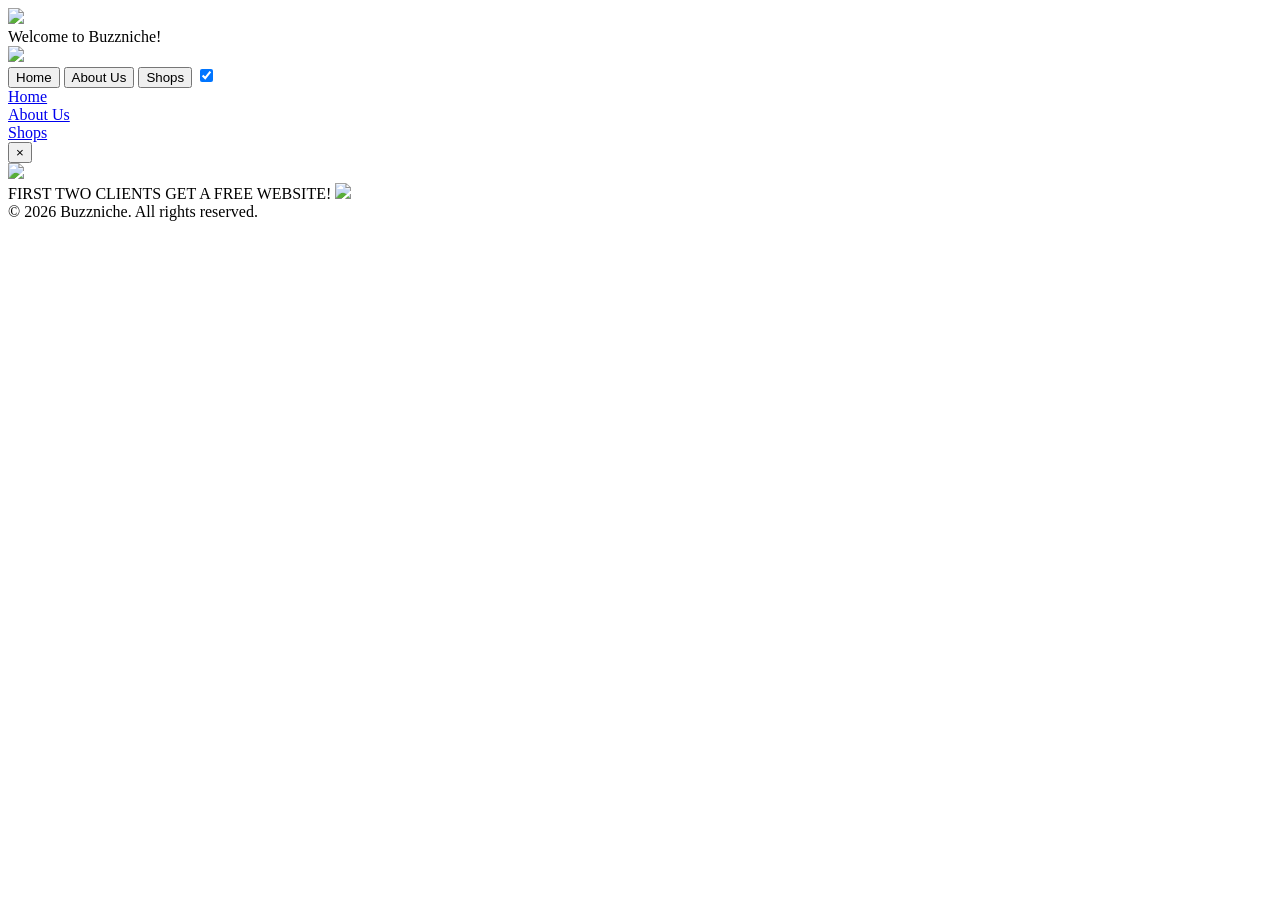
==== index.html @ f7e42ff3 "Add files via upload" ====
<!DOCTYPE html>
<html>
    <head>
        <link rel="stylesheet" href="styles/buzznicheweb.css">
        <meta name="viewport" content="width=device-width, initial-scale=1.0">
        <title>Buzzniche Homepage</title>
    </head>
    <body>

        <div class="background">
            <img src="thumbnails/background-photo.webp">
        </div>

        <div class="overlay">
            <div class="greeting-description-container">
                <span class="greeting">Welcome to Buzzniche! </span>
            </div>
        </div>

       <div class="dashboard">
           <div class="logo-container"><img src="thumbnails/Buzzniche logo.png" class="logo"> </div>
           <div class="menu">
                <a href="index.html"><button class="home">Home</button></a>
                <a href="buzznicheweb-about-us.html"><button class="about-us">About Us</button></a>
                <a href="buzznicheweb-shops.html"><button class="shops">Shops</button></a>

                <label class="event-wrapper">
                    <input type="checkbox" checked="" class="event-wrapper-inp" />
                        <div class="bar">
                            <span class="top bar-list"></span>
                            <span class="middle bar-list"></span>
                            <span class="bottom bar-list"></span>
                        </div>
                        <section class="menu-container">
                            <a href="index.html"><div class="menu-list">Home</div></a>
                            <a href="buzznicheweb-about-us.html"><div class="menu-list">About Us</div></a>
                            <a href="buzznicheweb-shops.html"> <div class="menu-list">Shops</div></a>
                        </section>
                </label>
           </div>
       </div> 

       <div class="overlay2" id="adOverlay">
            <div class="ad-box">
                <button class="close-btn" id="closeAd">×</button> 
                    <div class="ad-container">
                        <img src="thumbnails/ad.png" class="ad-photo">
                        <div class="ad-text">
                            <span class="first">FIRST TWO CLIENTS GET A FREE WEBSITE!</span>
                            <img src="thumbnails/MARKUPHIVE.png" class="ad-photo2">
                        </div>
                    </div>
                
            </div>
        </div>

<script>
  document.addEventListener("DOMContentLoaded", () => {
    const overlay = document.getElementById("adOverlay");
    const closeBtn = document.getElementById("closeAd");

    if (!sessionStorage.getItem("adShown")) {
      setTimeout(() => {
        overlay.style.display = "flex";
        sessionStorage.setItem("adShown", "true");
      }, 1000);
    }

    closeBtn.addEventListener("click", () => {
      overlay.style.display = "none";
    });
  });
</script>

<script>
  document.addEventListener("DOMContentLoaded", () => {
    const DEV_MODE = true;

    const overlay = document.getElementById("adOverlay");
    const closeBtn = document.getElementById("closeAd");

    if (DEV_MODE || !sessionStorage.getItem("adShown")) {
      overlay.style.display = "flex";
      sessionStorage.setItem("adShown", "true");
    }

    closeBtn.addEventListener("click", () => {
      overlay.style.display = "none";
    });
  });
</script>


            <div class="footer">
                <div class="socials" >© 2026 Buzzniche. All rights reserved.</div>
            </div>
    </body>
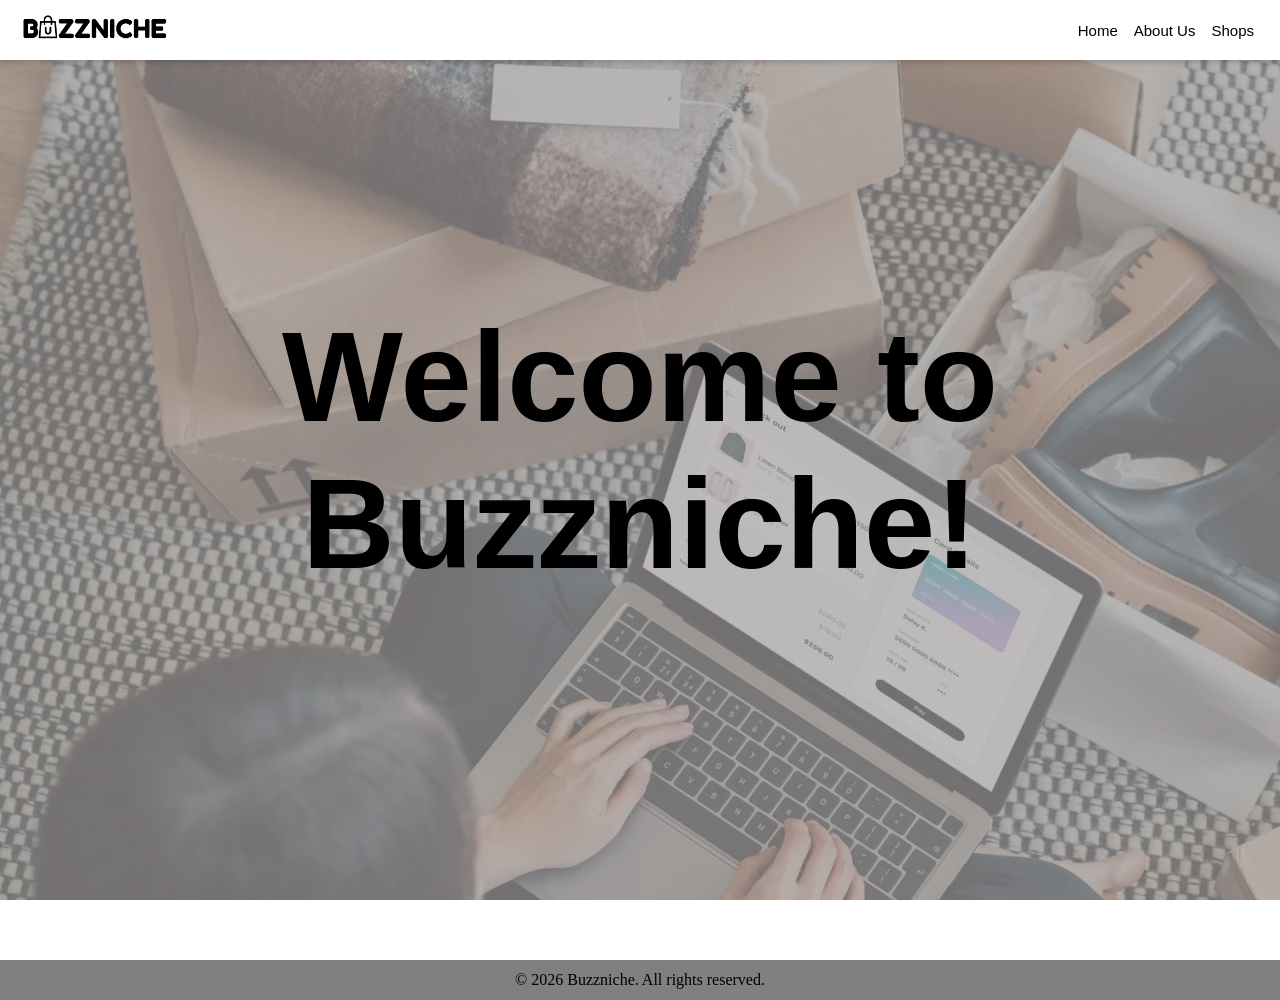
==== commit 021eb51b: "Update index.html" ====
--- a/index.html
+++ b/index.html
@@ -40,17 +40,6 @@
                 </label>
            </div>
        </div> 
-
-       <div class="overlay2" id="adOverlay">
-            <div class="ad-box">
-                <button class="close-btn" id="closeAd">×</button> 
-                    <div class="ad-container">
-                        <img src="thumbnails/ad.png" class="ad-photo">
-                        <div class="ad-text">
-                            <span class="first">FIRST TWO CLIENTS GET A FREE WEBSITE!</span>
-                            <img src="thumbnails/MARKUPHIVE.png" class="ad-photo2">
-                        </div>
-                    </div>
                 
             </div>
         </div>
@@ -95,4 +84,4 @@
             <div class="footer">
                 <div class="socials" >© 2026 Buzzniche. All rights reserved.</div>
             </div>
-    </body>+    </body>
--- a/styles/buzznicheweb.css
+++ b/styles/buzznicheweb.css
@@ -0,0 +1,799 @@
+html, body{
+    margin:0;
+    padding: 0;
+}
+
+a{
+  text-decoration: none;
+  color: inherit;
+}
+
+.background {
+    position: fixed;
+    width: 100vw;
+    height: 100vh;
+    top: 0;
+    left: 0;
+    background: #ffffff;
+    overflow: hidden;
+    z-index: -10;
+}
+.background-about{
+  display: flex;
+  flex-direction: column;
+  align-items: center;
+  background-color: rgb(181, 181, 173);
+}
+.class-pic, .overlay-about{
+    width:100%;
+    height: 50vh;
+    object-fit: cover;
+}
+
+.about-us-content-container{
+  display:grid;
+  grid-template-columns: 1fr 1fr;
+  column-gap: 80px;
+  justify-self: center;
+  padding-top: 50px;
+  width: 80%;
+}
+
+.about-us-content{
+  display:grid;
+  grid-template-rows: 1fr, 1fr;
+  justify-self: center;
+  width: 40vw;
+  height: auto;
+  padding-top: 20px;
+  padding-bottom: 40px;
+  row-gap: 30px;
+}
+.abt1{
+  font-size: 7vh;
+  font-weight: bold;
+}
+.abt1, .abt2{
+  font-family: Arial;
+  color:#131313;
+}
+
+.abt2{
+  text-indent: 30px;;
+  font-size: 3vh;
+  text-align: justify;
+  line-height: 30px;
+}
+
+.video{
+  width: 100%;
+  display: flex;
+  flex-direction: column;
+  justify-self: center;
+  align-self: center;
+}
+
+.stats{
+  display: grid;
+  grid-template-columns: 1fr 1fr;
+  justify-self: center;
+  width: 60vw;
+}
+.stat{
+  text-align: center;
+  line-height: 10px;
+  width: 30vw;
+  height: 25vh;
+}
+.counter {
+  font-size: 50px;
+  font-weight: bold;
+}
+
+h3{
+  font-family: Arial;
+  width: 30vw;
+  color: rgb(0, 0, 0);
+}
+
+p{
+  font-family: Arial;
+  font-weight: bold;
+  width: 30vw;
+  color: rgb(108, 107, 107);
+}
+
+.witness-container{
+  display: grid;
+  grid-template-rows: 1fr 
+  row-gap: 0px;
+  justify-self: center;
+  padding-top: 100px;
+  padding-bottom: 50px;
+  width: 80%;
+}
+
+.witness-content{
+  font-family: Arial;
+  font-size: 4vh;
+  line-height: 50px;
+}
+
+.overlay{
+  position: fixed;
+  width: 100vw;
+  height: 100vh;
+  top:0;
+  left:0;
+  overflow:hidden;
+  background: rgba(163, 159, 159, 0.7); 
+  z-index: -5;
+  display: flex;
+  flex-direction: column;
+  justify-content: center;
+  align-items:center;
+}
+
+.overlay-about{
+  position: absolute;
+  width: 100%;
+  height: 59.5vh;
+  top:0;
+  left:0;
+  overflow:hidden;
+  background: rgba(163, 159, 159, 0.7); 
+  z-index: -1.5;
+  display: flex;
+  flex-direction: column;
+  justify-content: center;
+  align-items:center;
+}
+
+
+.greeting-decription-container{
+  display: flex;
+  width: 100%;
+  flex-direction: horizontal;
+  justify-content: center;
+  align-items: center;
+}
+.greeting{
+  display: block;
+  text-align: center;
+  font-size: 10vw;
+  font-family: Arial;
+  font-weight: bold;
+  color: rgb(0, 0, 0);
+}
+
+.greeting-about{
+  display: block;
+  text-align: center;
+  font-size: 8vw;
+  font-family: Arial;
+  font-weight: bold;
+  color: rgb(255, 255, 255);
+}
+
+    span {
+      display: inline-block;
+      opacity: 0;
+      transform: translateY(20px);
+      animation: fadeUp 1s forwards;
+    }
+
+    @keyframes fadeUp {
+      to {
+        opacity: 1;
+        transform: translateY(0);
+      }
+    }
+
+.cta {
+  border: none;
+  background: none;
+  cursor: pointer;
+}
+
+.cta span {
+  padding-bottom: 7px;
+  letter-spacing: 4px;
+  font-size: 14px;
+  padding-right: 15px;
+  text-transform: uppercase;
+}
+
+.cta svg {
+  transform: translateX(-8px);
+  transition: all 0.3s ease;
+}
+
+.cta:hover svg {
+  transform: translateX(0);
+}
+
+.cta:active svg {
+  transform: scale(0.9);
+}
+
+.hover-underline-animation {
+  position: relative;
+  color: black;
+  padding-bottom: 20px;
+}
+
+.hover-underline-animation:after {
+  content: "";
+  position: absolute;
+  width: 100%;
+  transform: scaleX(0);
+  height: 2px;
+  bottom: 0;
+  left: 0;
+  background-color: #000000;
+  transform-origin: bottom right;
+  transition: transform 0.25s ease-out;
+}
+
+.cta:hover .hover-underline-animation:after {
+  transform: scaleX(1);
+  transform-origin: bottom left;
+}
+
+.dashboard{
+    background-color:white;
+    box-shadow: 0px 2px 6px rgb(0,0,0,0.2);
+    display: grid;
+    grid-template-columns: 1fr 1fr;
+    height: 60px;
+    z-index: 999;
+    position: sticky;
+    position: -webkit-sticky;
+    top:0;
+}
+
+.logo-container{
+    align-content: center;
+    padding-left: 20px;
+}
+
+.logo{
+    width: 150px;
+}
+
+.menu{
+    align-content: center;
+    text-align:end;
+    padding-right: 20px;
+}
+
+.home, .about-us, .shops, .contact-us{
+    background-color: white;
+    border: none;
+    font-size: 15px;
+}
+
+/* From Uiverse.io by jerome_5148 */ 
+.event-wrapper > .event-wrapper-inp {
+  display: none;
+}
+.event-wrapper {
+  font-weight: 500;
+  color: white;
+  background-color: rgb(255, 255, 255);
+  padding: 3px 15px;
+  border-radius: 10px;
+
+  display: none;
+  align-items: center;
+  height: auto;
+  width:auto;
+  width: fit-content;
+  position: relative;
+  cursor: pointer;
+  justify-content: space-between;
+}
+
+.arrow {
+  height: 34%;
+  aspect-ratio: 1;
+  margin-block: auto;
+  position: relative;
+  display: flex;
+  justify-content: center;
+  transition: all 0.3s;
+}
+
+.arrow::after,
+.arrow::before {
+  content: "";
+  position: absolute;
+  background-color: white;
+  height: 100%;
+  width: 2.5px;
+  border-radius: 500px;
+  transform-origin: bottom;
+}
+
+.arrow::after {
+  transform: rotate(35deg) translateX(-0.5px);
+}
+.arrow::before {
+  transform: rotate(-35deg) translateX(0.5px);
+}
+
+.event-wrapper > .event-wrapper-inp:checked + .arrow {
+  transform: rotateX(180deg);
+}
+
+.menu-container {
+  background-color: rgb(255, 255, 255);
+  color: rgb(0, 0, 0);
+  border-radius: 10px;
+  position: absolute;
+  width: 150px;
+  left: -100px;
+  top: 130%;
+  overflow: hidden;
+  clip-path: inset(0% 0% 0% 0% round 10px);
+  transition: all 0.4s;
+}
+
+.menu-list {
+  --delay: 0.4s;
+  --trdelay: 0.15s;
+  padding: 8px 10px;
+  border-radius: inherit;
+  transition: background-color 0.2s 0s;
+  position: relative;
+  transform: translateY(30px);
+  opacity: 0;
+  font-family: Arial;
+}
+
+.menu-list::after {
+  content: "";
+  position: absolute;
+  top: 100%;
+  left: 50%;
+  transform: translateX(-50%);
+  height: 1px;
+  background-color: rgba(0, 0, 0, 0.3);
+  width: 95%;
+}
+
+.menu-list:hover {
+  background-color: rgb(223, 223, 223);
+}
+
+.event-wrapper-inp:checked ~ .menu-container {
+  clip-path: inset(10% 50% 90% 50% round 10px);
+}
+
+.event-wrapper-inp:not(:checked) ~ .menu-container .menu-list {
+  transform: translateY(0);
+  opacity: 1;
+}
+
+.event-wrapper-inp:not(:checked) ~ .menu-container .menu-list:nth-child(1) {
+  transition:
+    transform 0.4s var(--delay),
+    opacity 0.4s var(--delay);
+}
+
+.event-wrapper-inp:not(:checked) ~ .menu-container .menu-list:nth-child(2) {
+  transition:
+    transform 0.4s calc(var(--delay) + (var(--trdelay) * 1)),
+    opacity 0.4s calc(var(--delay) + (var(--trdelay) * 1));
+}
+
+.event-wrapper-inp:not(:checked) ~ .menu-container .menu-list:nth-child(3) {
+  transition:
+    transform 0.4s calc(var(--delay) + (var(--trdelay) * 2)),
+    opacity 0.4s calc(var(--delay) + (var(--trdelay) * 2));
+}
+
+.event-wrapper-inp:not(:checked) ~ .menu-container .menu-list:nth-child(4) {
+  transition:
+    transform 0.4s calc(var(--delay) + (var(--trdelay) * 3)),
+    opacity 0.4s calc(var(--delay) + (var(--trdelay) * 3));
+}
+
+.bar-event-wrapper-inp {
+  -webkit-appearance: none;
+  display: none;
+  visibility: hidden;
+}
+
+.bar {
+  display: flex;
+  height: 50%;
+  width: 20px;
+  flex-direction: column;
+  gap: 3px;
+}
+
+.bar-list {
+  --transform: -25%;
+  display: block;
+  width: 100%;
+  height: 3px;
+  border-radius: 50px;
+  background-color: rgb(0, 0, 0);
+  transition: all 0.4s;
+  position: relative;
+}
+
+.event-wrapper-inp:not(:checked) ~ .bar > .top {
+  transform-origin: top right;
+  transform: translateY(var(--transform)) rotate(-45deg);
+}
+
+.event-wrapper-inp:not(:checked) ~ .bar > .middle {
+  transform: translateX(-50%);
+  opacity: 0;
+}
+
+.event-wrapper-inp:not(:checked) ~ .bar > .bottom {
+  transform-origin: bottom right;
+  transform: translateY(calc(var(--transform) * -1)) rotate(45deg);
+}
+
+@keyframes move {
+    100% {
+        transform: translate3d(0, 0, 1px) rotate(360deg);
+    }
+}
+
+.footer, .footer-about{
+  display:grid;
+  grid-template-columns: 1fr;
+  margin-top: 100vh;
+  height: 40px;
+  position: relative;
+  z-index: 2;
+}
+
+.footer-about{
+  margin-top: 0vh;
+}
+
+.footer-shops{
+  display:grid;
+  grid-template-columns: 1fr;
+  margin-top: 330px;
+  height: 40px;
+}
+
+.footer-shops-tab{
+  display:grid;
+  grid-template-columns: 1fr;
+  margin-top: 50px;
+  height: 40px;
+}
+
+
+
+.socials{
+  text-align: center;
+  display: flex;
+  flex-direction:column;
+  justify-content: center;
+  background-color: gray;
+}
+
+.shops-windows-container{
+  display:grid;
+  grid-template-rows: repeat(1, 1fr);
+  width: 1fr;
+  justify-self: center;
+  padding-top: 8vh;
+  row-gap: 30px;
+}
+.shop-windows{
+  display: grid;
+  grid-template-columns: 1fr 300px;
+  height: 150px;
+  width: 80vw;
+  border:none;
+  border-radius: 100px;
+  box-shadow: 0px 0px 6px rgb(0,0,0,0.2);
+}
+
+.shop-description, .products-showcase{
+  height: auto;
+  border-radius: 100px;
+}
+
+.shop-description{
+  display: grid;
+  grid-template-columns: 180px 1fr;
+}
+.shop-logo{
+  height: auto;
+  border-radius: 100px;
+}
+
+.shop-logo{
+  align-content: center;
+}
+.shop-logo-photo{
+  height: 120px;
+  width: 120px;
+  border-radius: 100px;
+}
+
+.shop-names{
+  display: grid;
+  grid-template-rows: 1fr 1fr 1fr 1fr;
+  padding-top: 20px;
+  border-top-right-radius: 100px;
+  border-bottom-right-radius: 100px
+}
+
+.name{
+  font-size: 25px;
+  font-weight: bold;
+  font-family: Arial;
+  text-align: left;
+}
+
+.niche{
+  font-size: 13px;
+  background-color: orange;
+  width: 120px;
+  height: 18px;
+  padding-top: 2px;
+  align-self:top;
+  border-radius: 100px;
+}
+
+.tagline{
+  text-align: left;
+  color: rgb(81, 80, 80);
+  width: 200px;
+}
+
+.star{
+  text-align: left;
+}
+
+.products-showcase{
+  display: grid;
+  grid-template-columns: 1fr 1fr;
+  column-gap: 10px;
+}
+
+.product-1,.product-2{
+  height: 100px;
+  width: 100px;
+  object-fit: cover;
+  align-self: center;
+  border-radius: 20px;
+}
+
+.product-1{
+  justify-self: right;
+}
+
+.overlay2 {
+  position: fixed;
+  inset: 0;
+  background: rgba(0, 0, 0, 0.6);
+  display: none;
+  align-items: center;
+  justify-content: center;
+  z-index:999;
+}
+
+.close-btn{
+  background-color:white;
+  border:none;
+  font-size:20px;
+}
+
+.ad-container{
+  background-color: rgb(207, 131, 131);
+  height: 240px;
+  width:320px;
+  display:grid;
+  grid-template-columns: repeat(2,1fr);
+}
+
+.ad-photo{
+  height:240px;
+}
+
+.ad-text{
+  height: 240px;
+  background-color:white;
+  display:grid;
+  grid-template-rows: repeat(1fr,1fr);
+
+}
+
+.ad-photo2{
+  height:52px;
+  width: 180px;
+  object-fit:cover;
+  justify-self:center;
+}
+
+.first{
+  font-family: Arial;
+  font-size: 23.5px;
+  text-align: center;
+  font-weight: bold;
+  padding-top: 15px;
+  padding-right: 15px;
+  padding-left:15px;
+  padding-bottom:10px;
+}
+
+.learn{
+  height: 10px;
+}
+
+
+@media (max-width: 600px){
+
+  .overlay-about{
+    height: 44vh;
+  }
+
+  .menu{
+    padding-right: 5px;
+    padding-bottom: 10px;
+  }
+  .home, .about-us, .shops, .contact-us{
+    display:none;
+  }
+
+  .event-wrapper{
+    display: inline-block;
+  }
+  
+  .greeting{
+    font-size: 15vw;
+  }
+
+  .description{
+    font-size: 2.5vw;
+  }
+
+  .class-pic{
+    width: 100%;
+    height: 34.5vh;
+  }
+
+  .about-us-content-container{
+  display:grid;
+  grid-template-columns: repeat(1, 1fr);
+  column-gap: 80px;
+  justify-self: center;
+  padding-top: 50px;
+  padding-bottom: 50px;
+  width: 80%;
+}
+
+  .about-us-content{
+    width: 80vw;
+  }
+
+  .abt1{
+    font-size: 6vh;
+    text-align: center;
+  }
+
+  .abt2{
+    font-size: 2.5vh;
+    text-align: justify;
+    line-height: 30px;
+  }
+
+  .video-link{
+    width: 330px;
+    align-self: center;
+
+  }
+
+  .stats{
+    width: 80vw;
+    display: grid;
+    padding-left: 30px;
+    grid-template-columns: repeat(1, 1fr);
+  }
+
+
+  .stat{
+    line-height: 20px;
+    width: 40vw;
+    height: 28vh;
+    justify-self: center;
+  }
+
+.shop-description{
+  display: grid;
+  grid-template-columns: 125px 10px;
+}
+  .shops-logo{
+  display: grid;
+  width: 100vw;
+  height: 85vh;
+  grid-template-columns: repeat(2, 1fr);
+  row-gap: 0px;
+  column-gap:3px; 
+  justify-items: center;
+  align-items: center;
+  padding-top:0;
+  background-color: rgb(255, 255, 255);
+  padding-left: 0px;
+}
+
+.shop-windows{
+  height: 130px;
+  grid-template-columns: auto;
+}
+.shop-logo{
+  height: 130px;
+  border-bottom-left-radius: 100px;;
+
+}
+.shop-logo-photo{
+  height: 100px;
+  width: 100px;
+}
+
+.name{
+  font-size: 18px;
+}
+
+.niche{
+  font-size: 10px;
+  width: 100px;height: 16px;
+}
+
+.tagline{
+  font-size: 10px;
+  width: 160px;
+}
+.products-showcase{
+  display: none;
+}
+
+}
+
+@media(max-width 500px){
+  .
+  }
+}
+
+@media (max-width: 1200px){
+  .overlay-about{
+    height: 44.5vh;
+  }
+
+  .class-pic{
+    width: 100%;
+    height: 35vh;
+  }
+
+  .about-us-content-container{
+    grid-template-columns: repeat(1, 1fr);
+    padding-top: 0px;
+    padding-bottom: 60px;
+  }
+
+  .about-us-content{
+    width: 80vw;
+    padding-top: 40px;
+  }
+}
+@media (max-height: 500px){
+  .stats{
+    height: 50vh;
+  }
+  .footer{
+    margin-bottom: 0px;
+  }
+}
